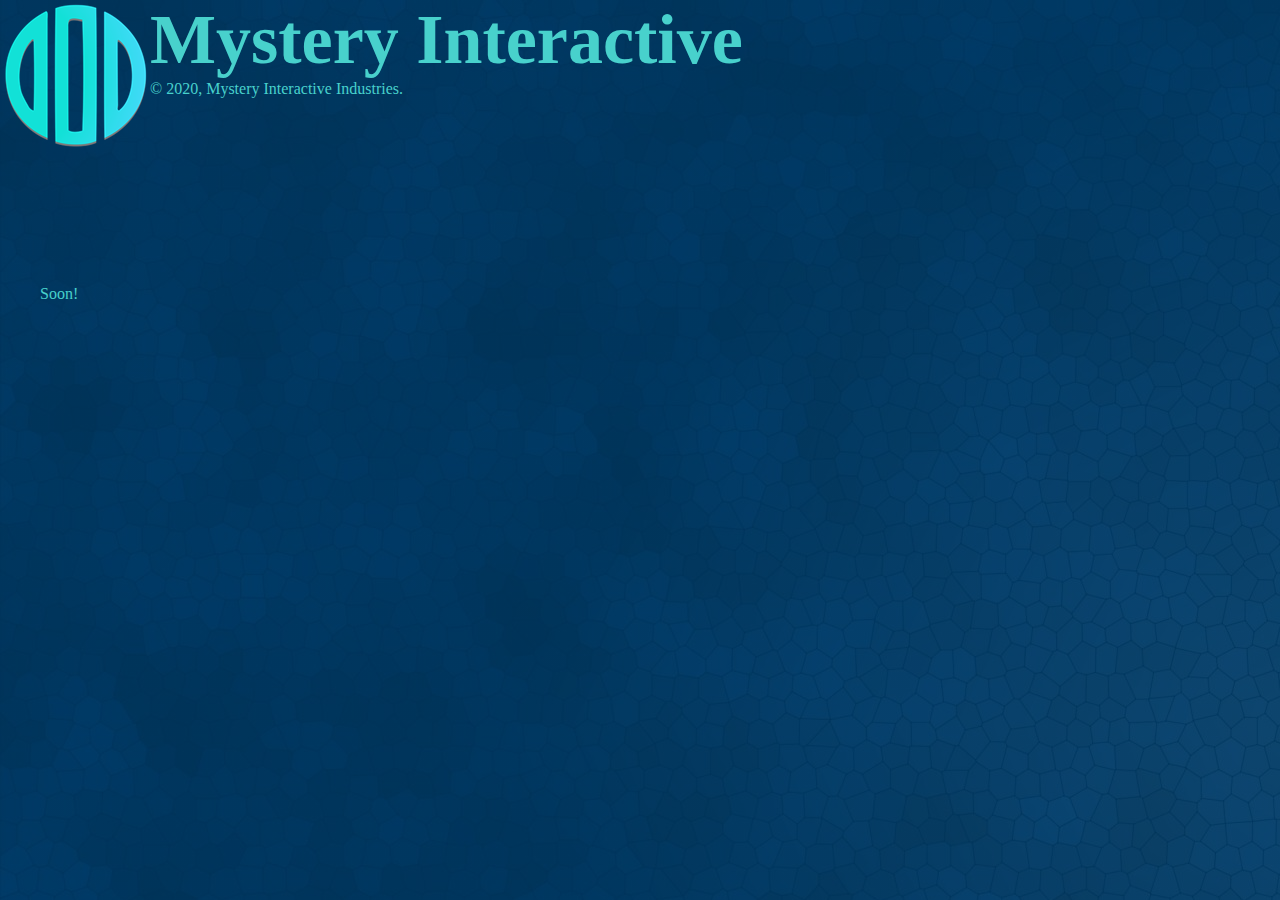
==== about/index.html @ 350278f7 "Update Web" ====
<!DOCTYPE html>
<html>
<head>
	<title>Mystery Interactive</title>
	<link rel="stylesheet" type="text/css" href="style.css">
</head>
<body>
<header>
	<div class="logo">
		<img src="logo.png">
	</div>
	<div class="main">
		<ul>
			Soon!
		</ul>
	</div>
	<div class="title">
		<h1>Mystery Interactive</h1>
	</div>

	<div class="text">
		<p1>
			© 2020, Mystery Interactive Industries.
		</p1>
	</div>
</header>
</body>
</html>
---- about/style.css ----
*{
	margin: 0;
	padding: 0;
	font-family: Century Gothic;
}

header{
	background-image:linear-gradient(rgba(0,0,0,0.5),rgba(0,0,0,0.5)), url(background.jpg);
	height: 100vh
}

ul{
	position: absolute;
	float: right;
	color: #48D1CC;
	top: 30%;
	list-style-type: none;
	margin-top: 15px;

}

ul li{
	display: inline-block;
}

ul li a{
	text-decoration: none;
	color: #fff;
	padding: 5px 20px;
	border: 1px solid transparent;
	transition: 0.6s ease;
}

ul li a:hover{
	background-color: #48D1CC;
	color: #000;
}

ul li.active a{
	background-color: #48D1CC;
	color: #000;
}

.logo img{
	float: left;
	width: 50px
	height: auto;
}

.main{
	max-width: 1200px;
	margin: auto;
}


.title h1{
	color: #48D1CC;
	font-size: 70px;
}

.button{
	position: absolute;
	top:50%;
	left: 50%;
	transform: translate(-50%-50%);
}

.btn{
	border: 1px solid #fff;
	padding: 10px 30px;
	color: #48D1CC;
	text-decoration: none;
}

.text{
	margin: 0;
	padding: 0;
	color: #48D1CC;
	font-family: Century Gothic;
}
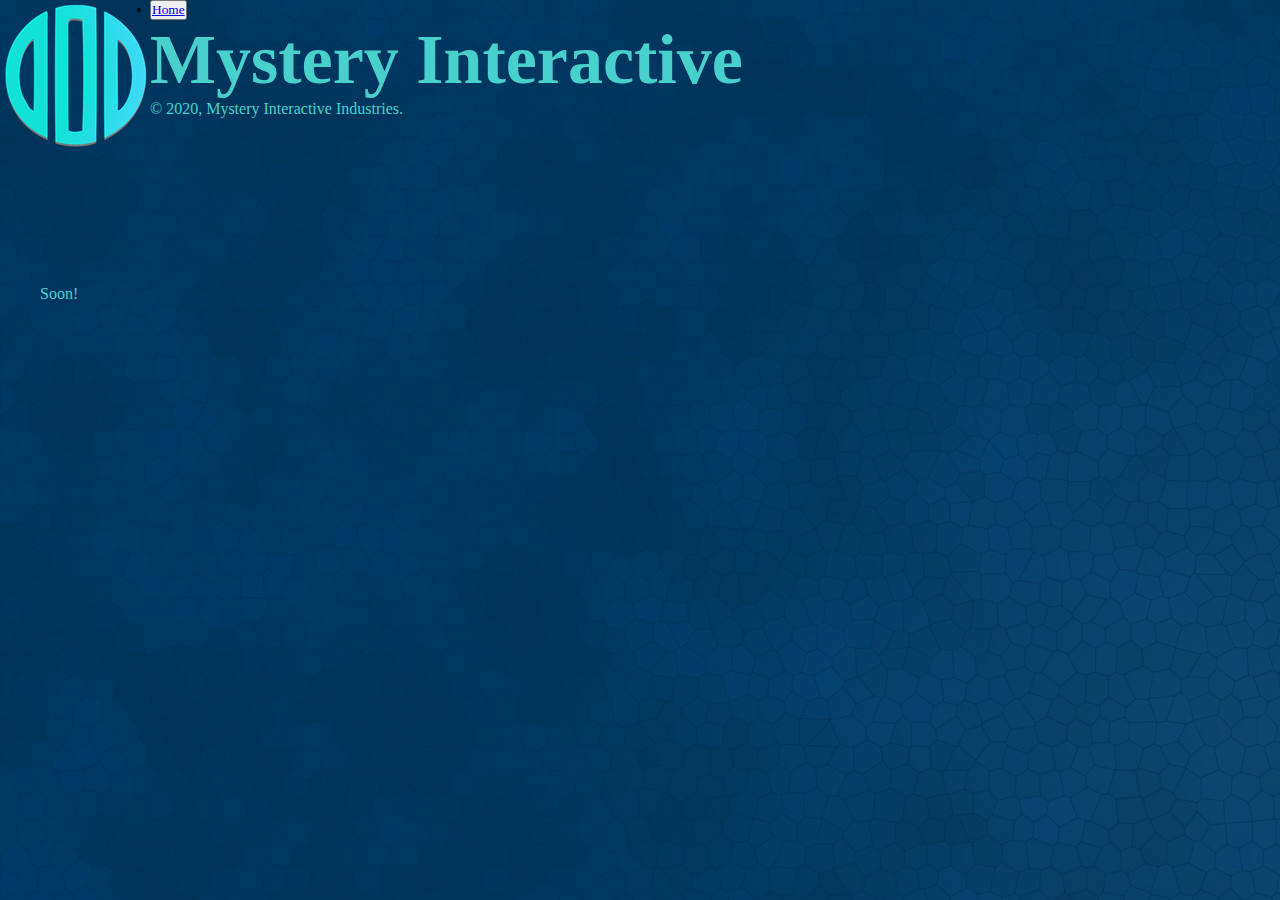
==== commit eacef0b2: "Update" ====
--- a/about/index.html
+++ b/about/index.html
@@ -1,3 +1,4 @@
+
 <!DOCTYPE html>
 <html>
 <head>
@@ -10,6 +11,9 @@
 		<img src="logo.png">
 	</div>
 	<div class="main">
+		<button>
+			<li class="C:\Users\anasl\OneDrive\Bureau\Website\juicelua.github.io\indeex.html"><a href="#">Home</a></li>
+		</button>
 		<ul>
 			Soon!
 		</ul>
--- a/about/style.css
+++ b/about/style.css
@@ -1,3 +1,4 @@
+
 *{
 	margin: 0;
 	padding: 0;
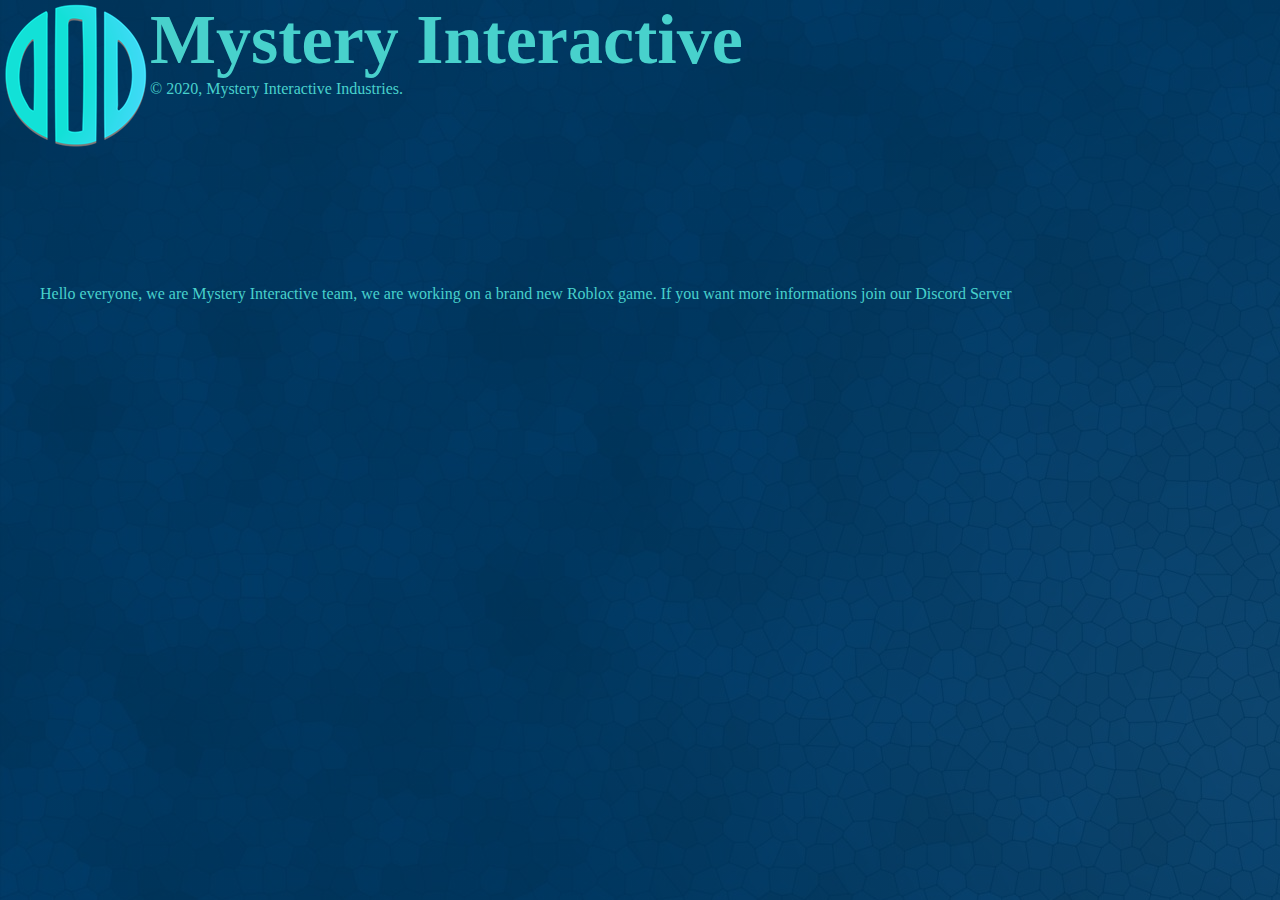
==== commit a6d1fada: "New Update" ====
--- a/about/index.html
+++ b/about/index.html
@@ -11,11 +11,8 @@
 		<img src="logo.png">
 	</div>
 	<div class="main">
-		<button>
-			<li class="C:\Users\anasl\OneDrive\Bureau\Website\juicelua.github.io\indeex.html"><a href="#">Home</a></li>
-		</button>
 		<ul>
-			Soon!
+			Hello everyone, we are Mystery Interactive team, we are working on a brand new Roblox game. If you want more informations join our Discord Server
 		</ul>
 	</div>
 	<div class="title">
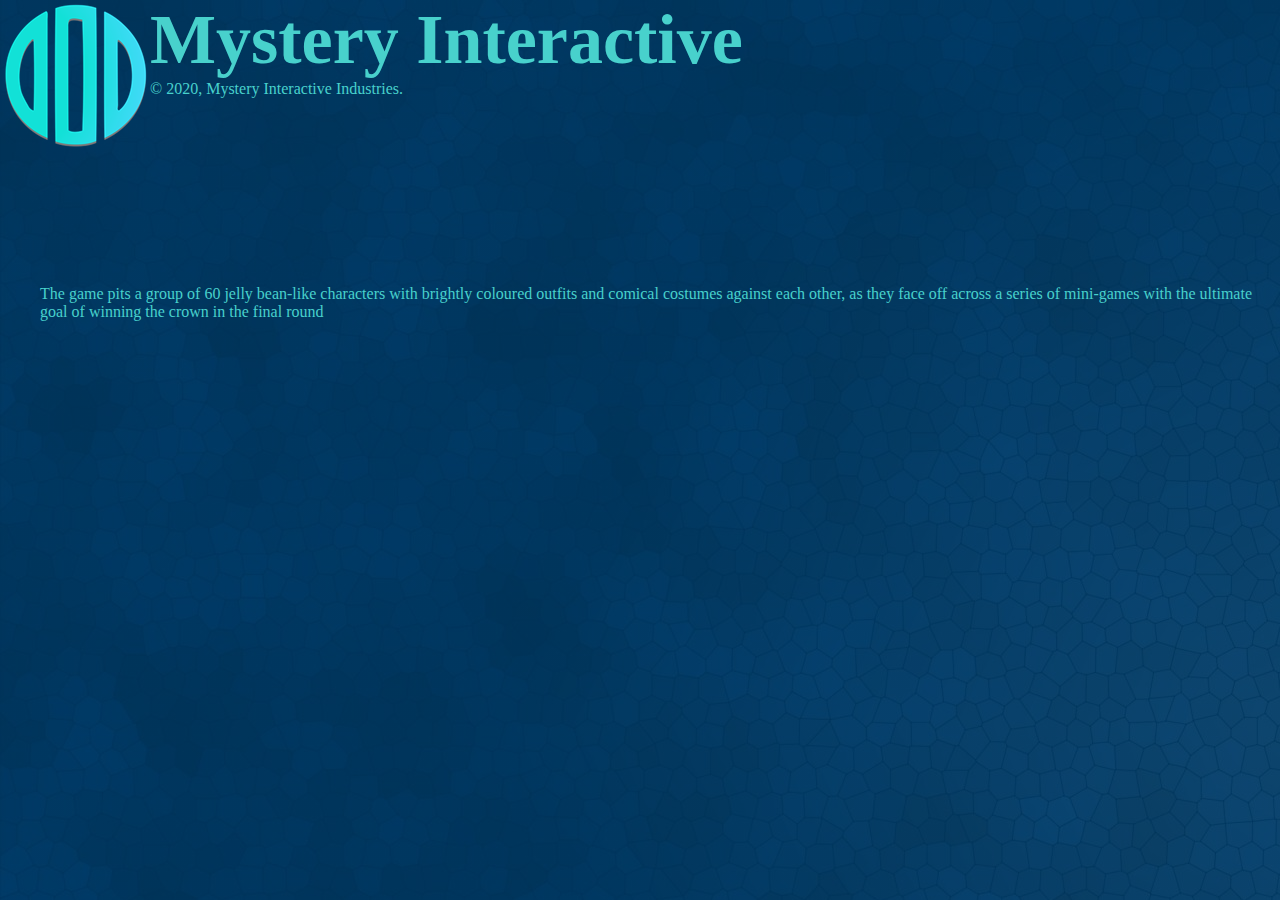
==== commit f045fe63: "Update index.html" ====
--- a/about/index.html
+++ b/about/index.html
@@ -12,7 +12,7 @@
 	</div>
 	<div class="main">
 		<ul>
-			Hello everyone, we are Mystery Interactive team, we are working on a brand new Roblox game. If you want more informations join our Discord Server
+			The game pits a group of 60 jelly bean-like characters with brightly coloured outfits and comical costumes against each other, as they face off across a series of mini-games with the ultimate goal of winning the crown in the final round
 		</ul>
 	</div>
 	<div class="title">
@@ -26,4 +26,4 @@
 	</div>
 </header>
 </body>
-</html>+</html>
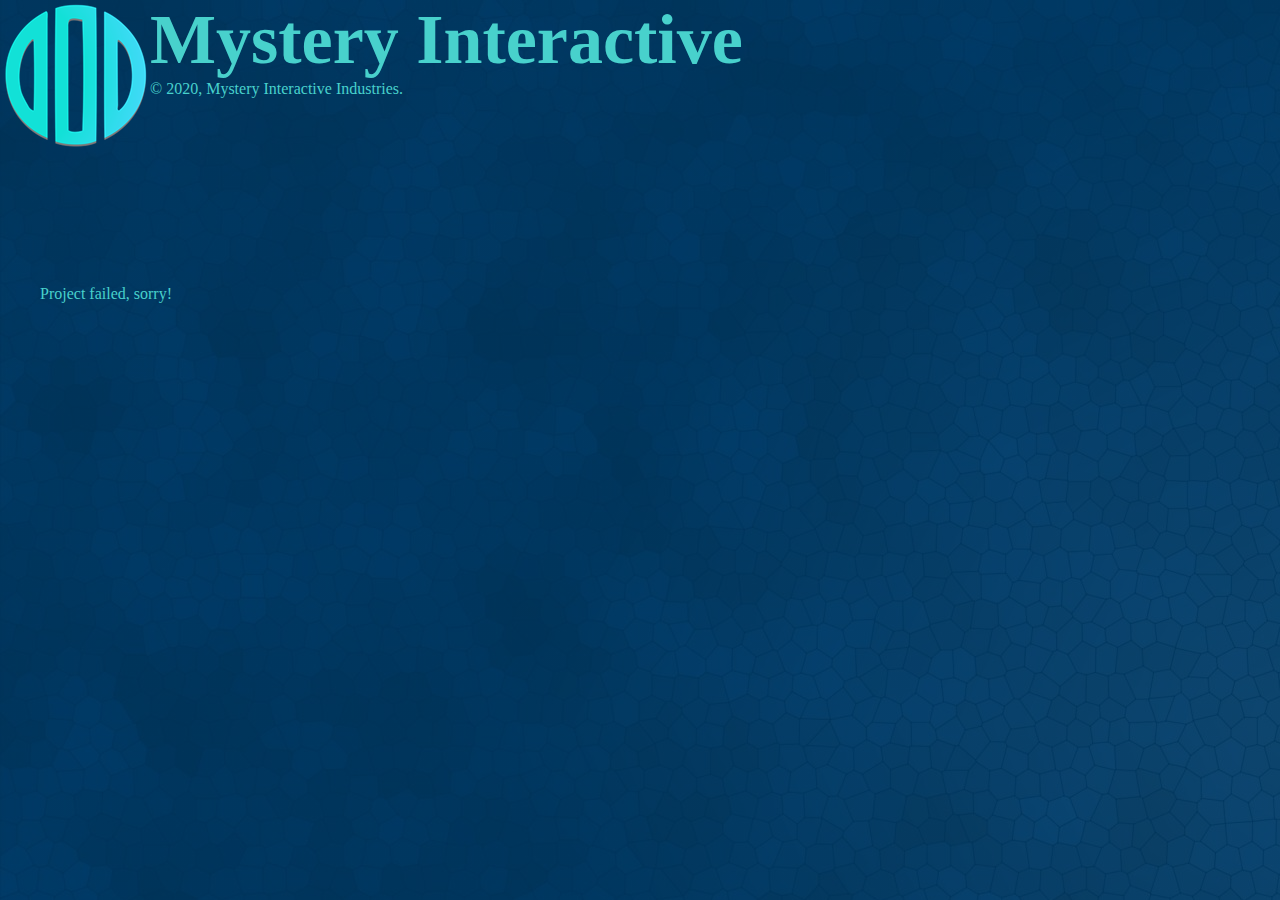
==== commit 95245a56: "Update index.html" ====
--- a/about/index.html
+++ b/about/index.html
@@ -12,7 +12,7 @@
 	</div>
 	<div class="main">
 		<ul>
-			The game pits a group of 60 jelly bean-like characters with brightly coloured outfits and comical costumes against each other, as they face off across a series of mini-games with the ultimate goal of winning the crown in the final round
+			Project failed, sorry!
 		</ul>
 	</div>
 	<div class="title">
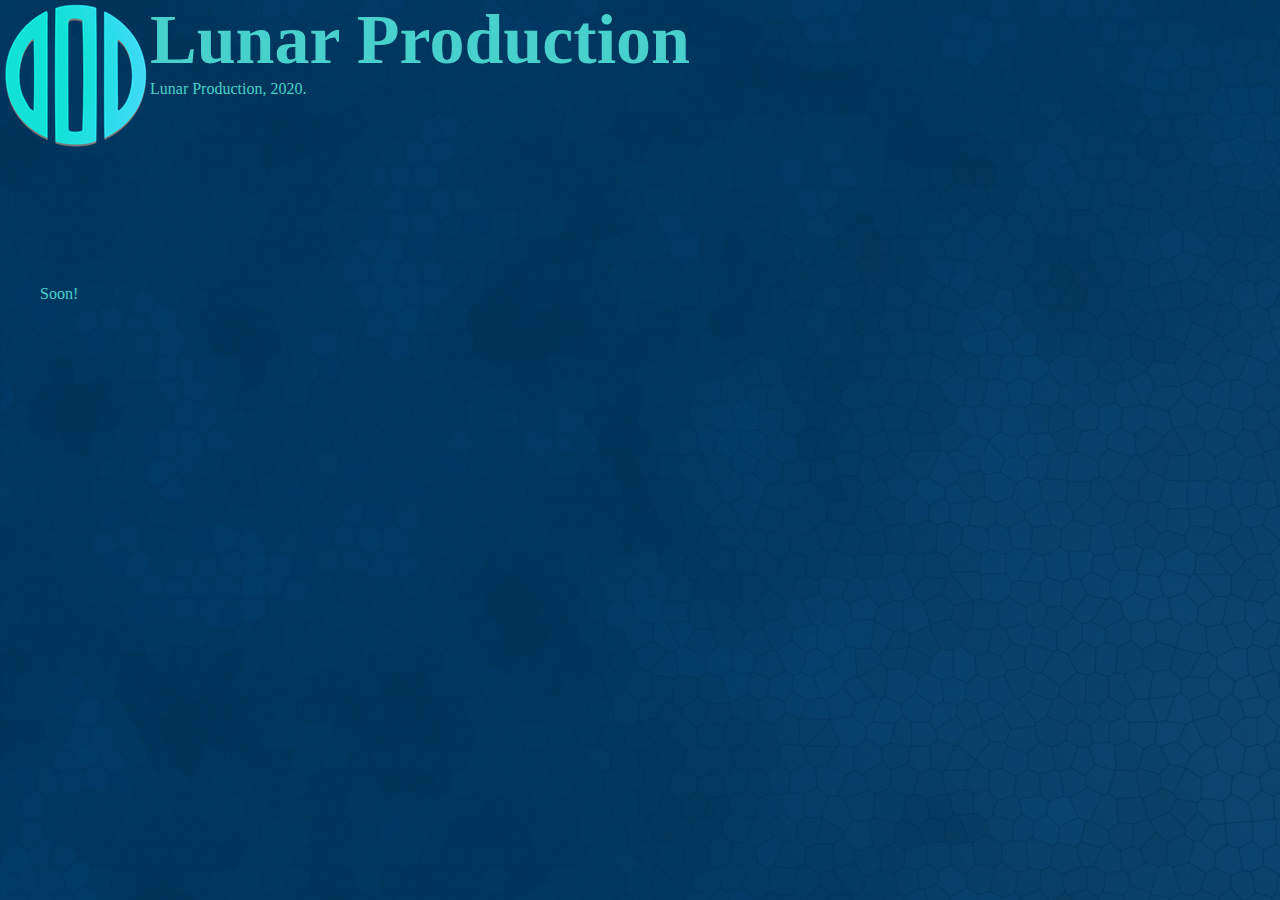
==== commit 486c1f00: "Update index.html" ====
--- a/about/index.html
+++ b/about/index.html
@@ -2,7 +2,7 @@
 <!DOCTYPE html>
 <html>
 <head>
-	<title>Mystery Interactive</title>
+	<title>Lunar Production</title>
 	<link rel="stylesheet" type="text/css" href="style.css">
 </head>
 <body>
@@ -12,16 +12,16 @@
 	</div>
 	<div class="main">
 		<ul>
-			Project failed, sorry!
+			Soon!
 		</ul>
 	</div>
 	<div class="title">
-		<h1>Mystery Interactive</h1>
+		<h1>Lunar Production</h1>
 	</div>
 
 	<div class="text">
 		<p1>
-			© 2020, Mystery Interactive Industries.
+			Lunar Production, 2020.
 		</p1>
 	</div>
 </header>
